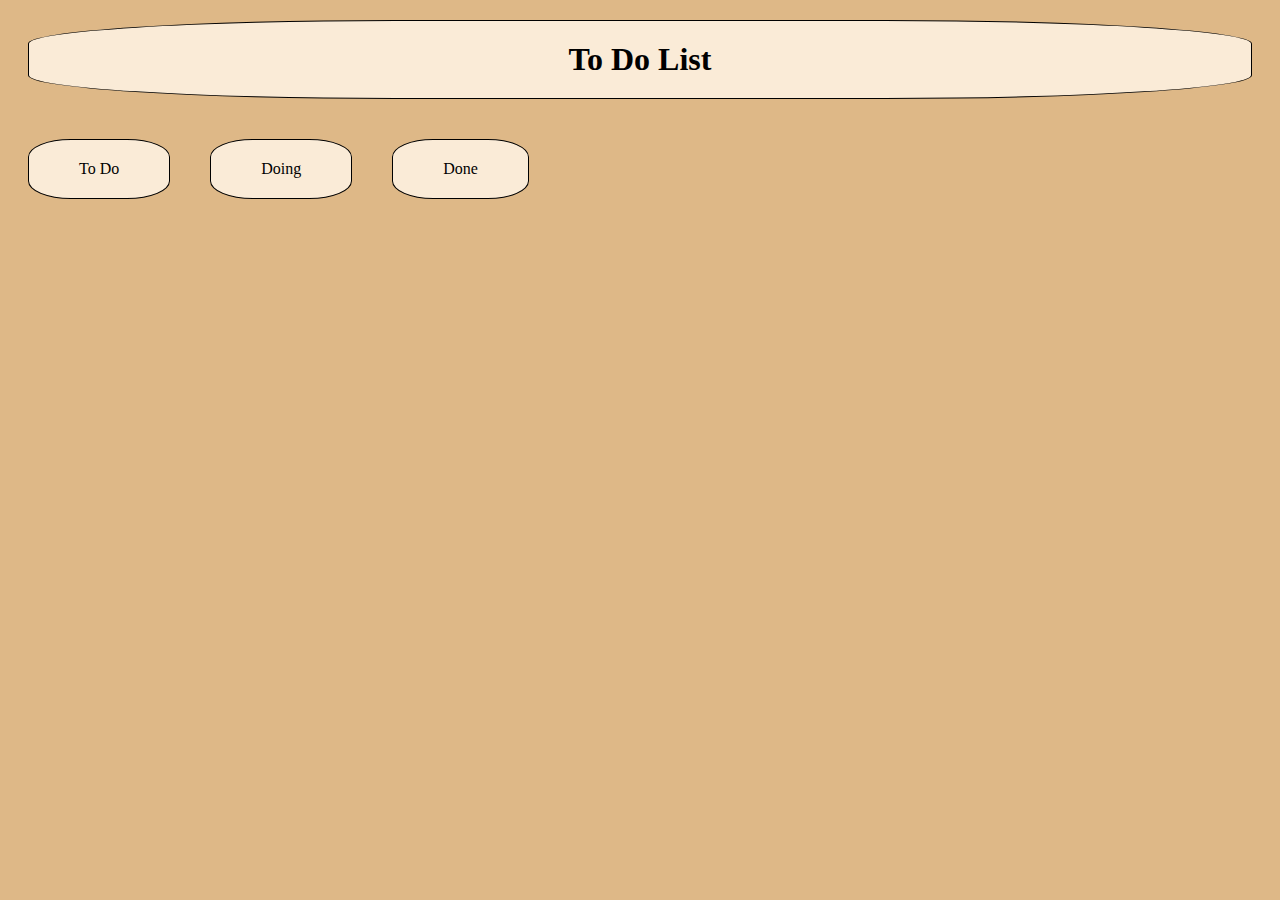
==== index.html @ caeac74a "Basic Structure" ====
<!DOCTYPE html>
<html lang="en">
<head>
    <meta charset="UTF-8">
    <meta http-equiv="X-UA-Compatible" content="IE=edge">
    <meta name="viewport" content="width=device-width, initial-scale=1.0">
    <link rel="stylesheet" href="style.css">
    <title>Document</title>
</head>
<body>
    <h1>To Do List</h1>

    <div class="container">
        <a class="ToDo" href="todo.html">To Do</a>
        <a class="Doing" href="doing.html">Doing</a>
        <a class="Done" href="done.html">Done</a>
    </div>






    <script src="script.js"></script>
</body>
</html>
---- style.css ----
body {
    background-color: burlywood;
}
.container {
    display: flex;
    flex-direction: column;
    margin-top: 85px;
  }
  a,
  h1 {
    text-decoration: none;
    color: black;
      border: 1px solid black;
      background-color: antiquewhite;
      text-align: center;
      border-radius: 30%;
      margin-left: 30px;
      margin-right: 30px;
      margin-bottom: 15px;
      padding-top: 10px;
      padding-bottom: 10px;
  }



@media screen and (min-width: 400px) {
    h1,
    a {
        text-decoration: none;
        border: 1px solid black;
        padding-left: 50px;
        padding-right: 50px;
        padding-top: 20px;
        padding-bottom: 20px;
        width: auto;
        margin: 20px;
        text-align: center;
        border-radius: 30%;
        background-color: antiquewhite;
    }
    
    .container {
        margin-top: 30px;
        display: flex;
        flex-direction:row;
        margin: auto;
        width: auto;
    }
  }
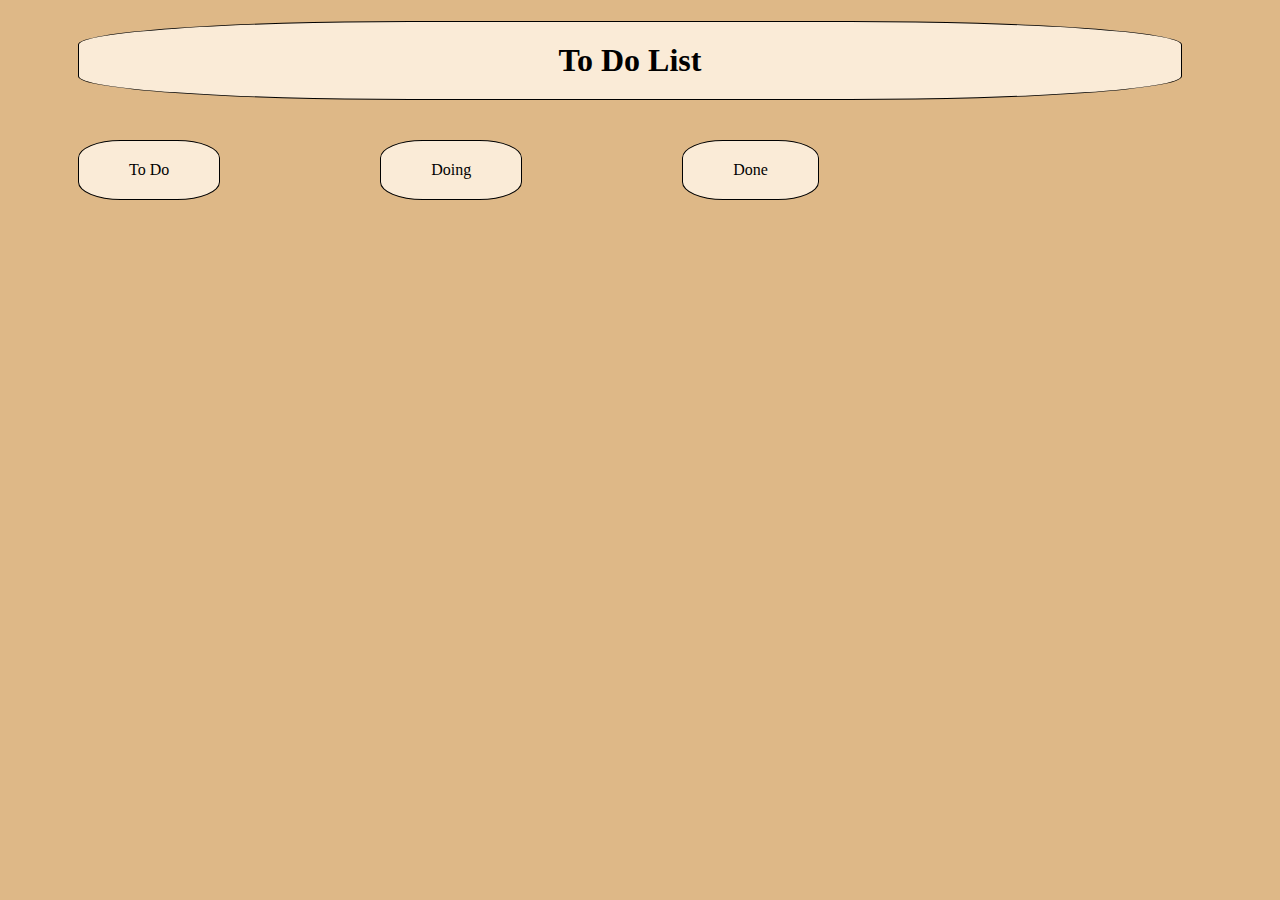
==== commit 26573b85: "to do structure" ====
--- a/index.html
+++ b/index.html
@@ -21,6 +21,6 @@
 
 
 
-    <script src="script.js"></script>
+    
 </body>
 </html>--- a/style.css
+++ b/style.css
@@ -8,24 +8,26 @@
   }
   a,
   h1 {
-    text-decoration: none;
-    color: black;
-      border: 1px solid black;
+      text-decoration: none;
+      color: black;
       background-color: antiquewhite;
       text-align: center;
       border-radius: 30%;
-      margin-left: 30px;
-      margin-right: 30px;
-      margin-bottom: 15px;
+      margin-left: 70px;
+      margin-right: 90px;
+      margin-bottom: 65px;
       padding-top: 10px;
       padding-bottom: 10px;
   }
-
+ a { 
+  border: 1px solid black;
+}
 
 
 @media screen and (min-width: 400px) {
     h1,
     a {
+        color: black;
         text-decoration: none;
         border: 1px solid black;
         padding-left: 50px;
@@ -33,7 +35,7 @@
         padding-top: 20px;
         padding-bottom: 20px;
         width: auto;
-        margin: 20px;
+        margin-bottom: 40px;
         text-align: center;
         border-radius: 30%;
         background-color: antiquewhite;
